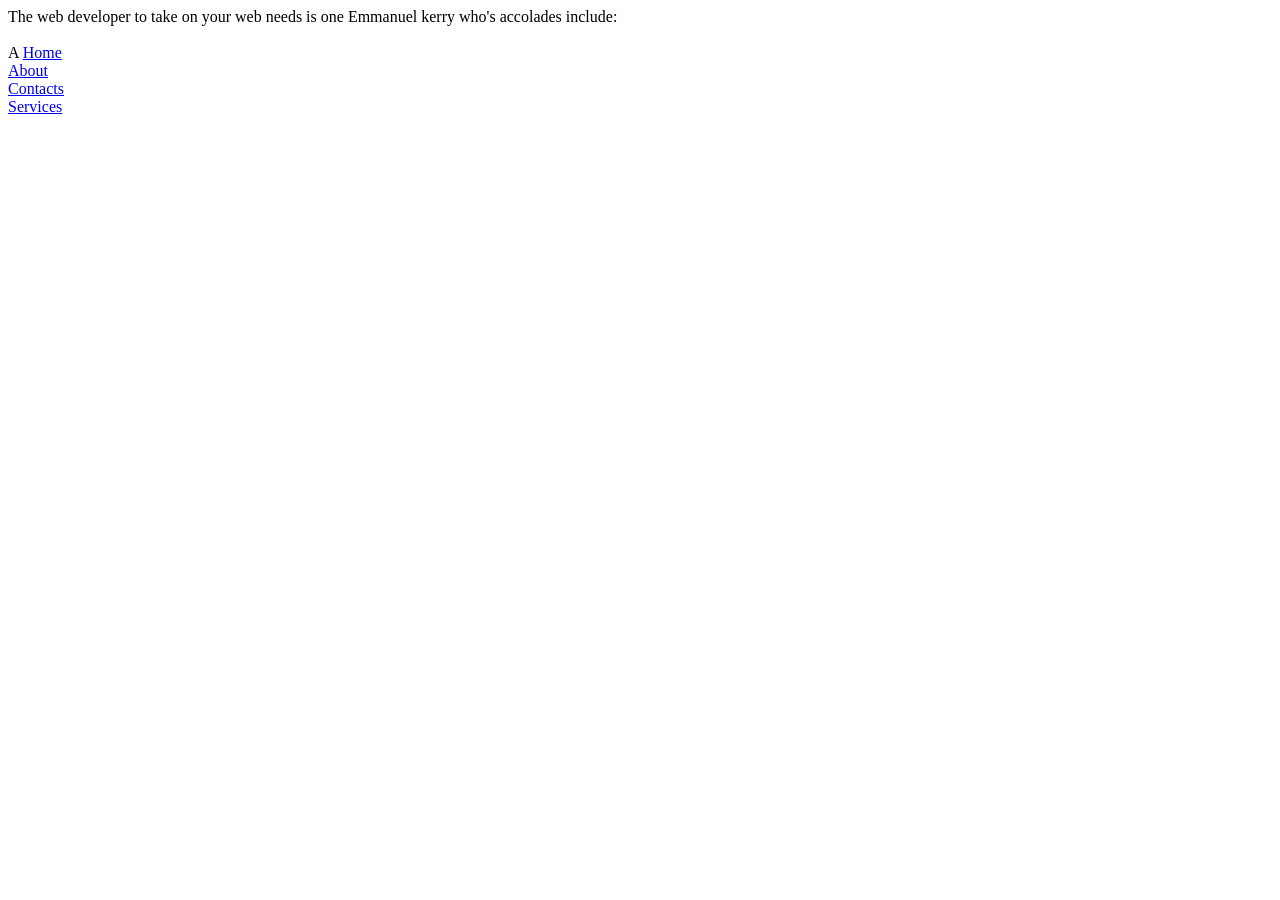
==== about.html @ 7cd12740 "mesage" ====
<!DOCTYPE html>
<html lang="en">
<head>
    <meta charset="UTF-8">
    <title>ABOUT</title>
</head>
<body>The web developer to take on your web needs is one Emmanuel kerry who's accolades include: <br><br>
A
<a href="index.html">Home</a><br>
<a href="about.html"> About</a> <br>
<a href="contacts.html"> Contacts</a> <br>
<a href="services.html"> Services</a><br>
</body>
</html>
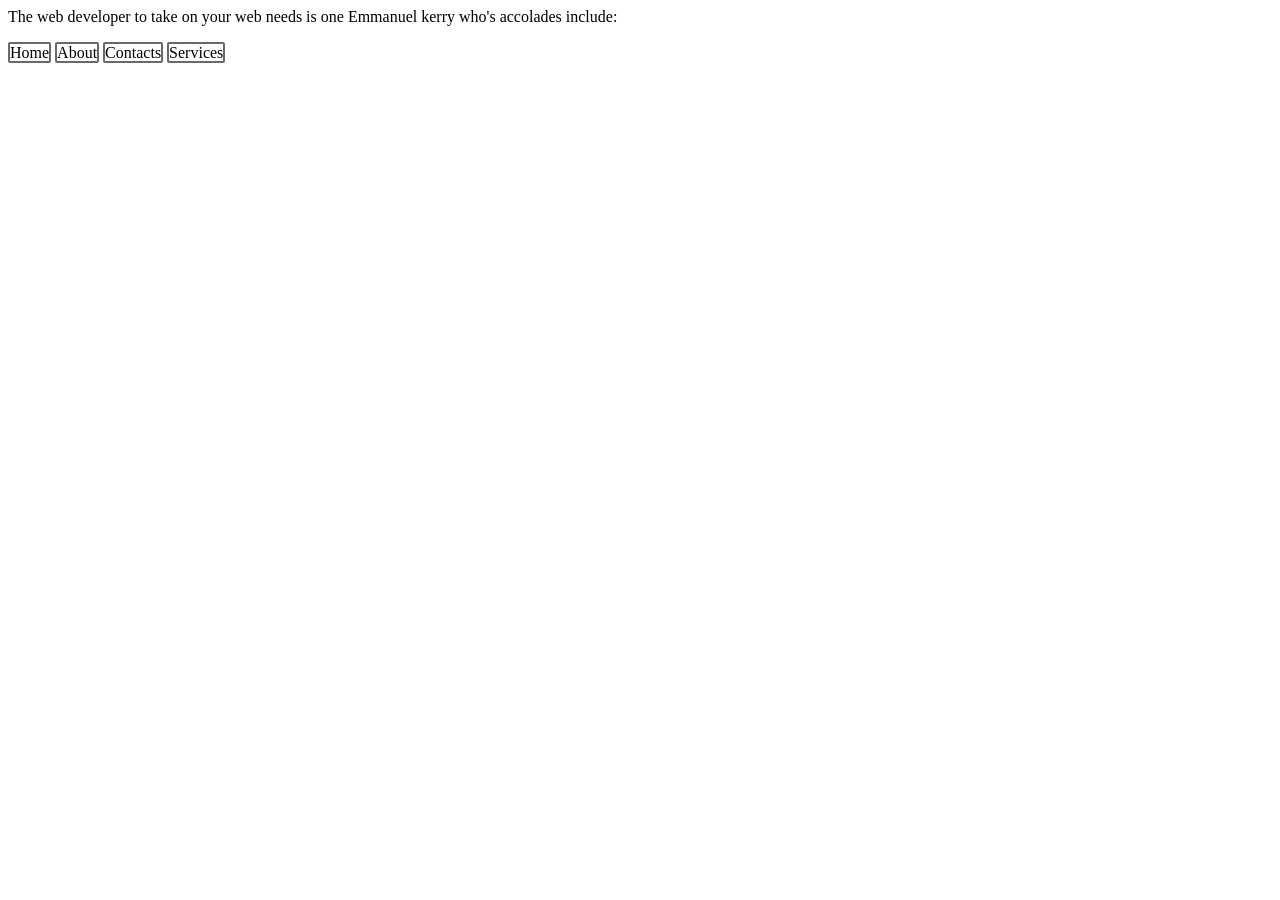
==== commit 503e5fd8: "mesage" ====
--- a/about.html
+++ b/about.html
@@ -3,12 +3,13 @@
 <head>
     <meta charset="UTF-8">
     <title>ABOUT</title>
+    <link rel="stylesheet" href="PORTFOLIO.css">
 </head>
 <body>The web developer to take on your web needs is one Emmanuel kerry who's accolades include: <br><br>
-A
-<a href="index.html">Home</a><br>
-<a href="about.html"> About</a> <br>
-<a href="contacts.html"> Contacts</a> <br>
-<a href="services.html"> Services</a><br>
+
+<a href="index.html">Home</a>
+<a href="about.html"> About</a>
+<a href="contacts.html"> Contacts</a>
+<a href="services.html"> Services</a>
 </body>
 </html>
--- a/PORTFOLIO.css
+++ b/PORTFOLIO.css
@@ -0,0 +1,43 @@
+h2{
+    text-align: center;
+    color: darkblue;
+}
+img{
+    width: 30%;
+    height: 30%;
+
+}
+.one{
+    width:30%
+height:30%
+}
+.two{
+    width: 30%;
+    height: 30%;
+}
+.three{
+    width: 30%;
+    height: 30%;
+}
+.four{
+    float: right;
+}
+.five{
+    color: darkred;
+    border: green 2px solid;
+    border-radius: 3px;
+    width: 200px;
+}
+a{
+    text-decoration: none;
+    color: black;
+    border: dimgray 2px solid;
+    border-radius: 2px;
+}
+a:hover{
+    color: white;
+    animation: ease-in-out;
+transition: 0.5s;
+    background-color: black;
+
+}
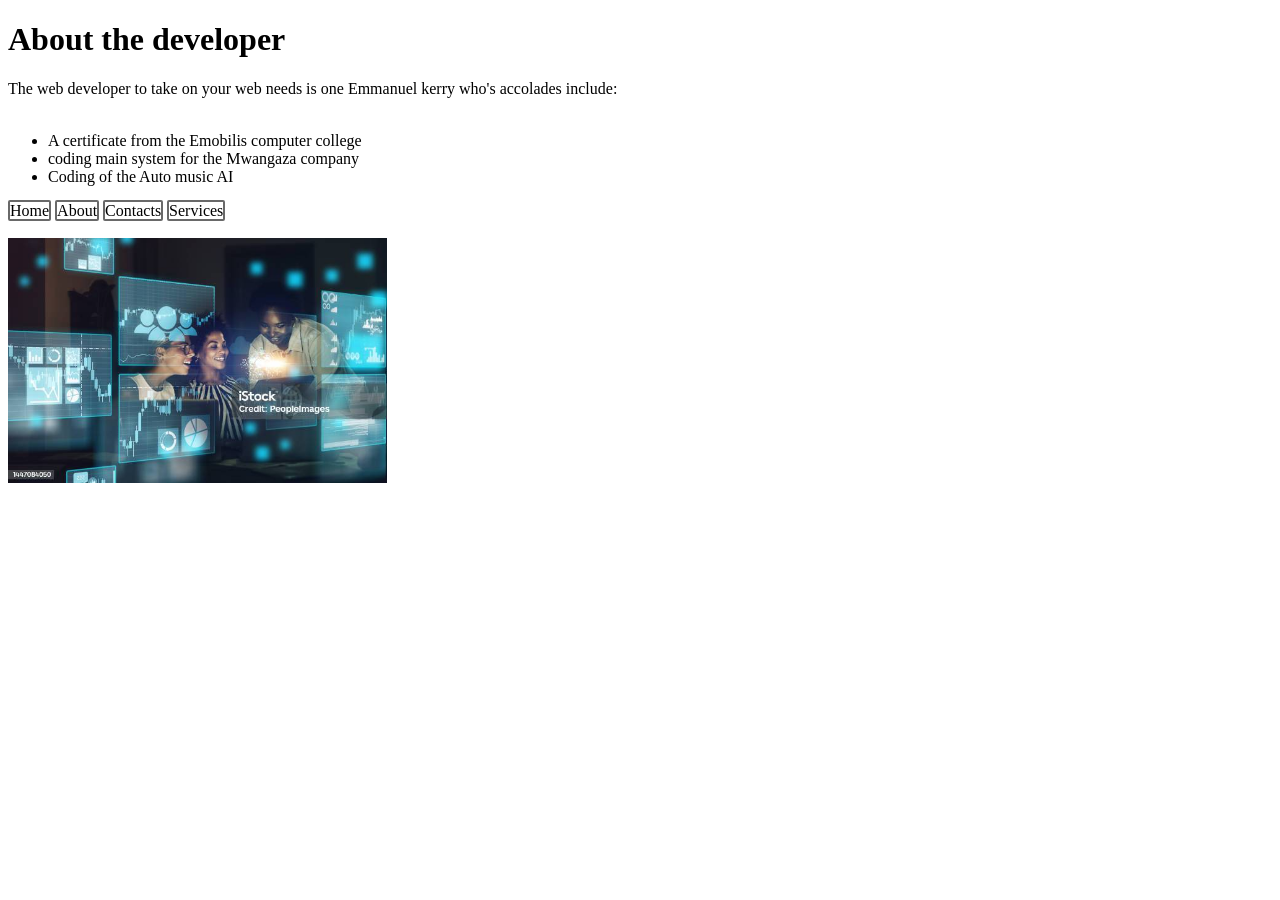
==== commit 0d9cd834: "message" ====
--- a/about.html
+++ b/about.html
@@ -5,11 +5,18 @@
     <title>ABOUT</title>
     <link rel="stylesheet" href="PORTFOLIO.css">
 </head>
-<body>The web developer to take on your web needs is one Emmanuel kerry who's accolades include: <br><br>
+<h1>About the developer</h1>
+<body class="seven">The web developer to take on your web needs is one Emmanuel kerry who's accolades include: <br><br>
+<ul>
+<li>A certificate from the Emobilis computer college </li>
+<li>coding main system for the Mwangaza company</li>
+ <li>   Coding of the Auto music AI</li>
+</ul>
 
 <a href="index.html">Home</a>
 <a href="about.html"> About</a>
 <a href="contacts.html"> Contacts</a>
-<a href="services.html"> Services</a>
+    <a href="services.html"> Services</a> <br> <br>
+ <img src="Images/istockphoto-1447084050-612x612.jpg" alt="">
 </body>
 </html>
--- a/PORTFOLIO.css
+++ b/PORTFOLIO.css
@@ -8,7 +8,7 @@
 
 }
 .one{
-    width:30%
+    width:30%;
 height:30%
 }
 .two{
@@ -39,5 +39,11 @@
     animation: ease-in-out;
 transition: 0.5s;
     background-color: black;
-
-}+}
+textarea{
+    background-color: black;
+    color: white;
+}
+.six{
+    background-color: darkgrey;
+}
